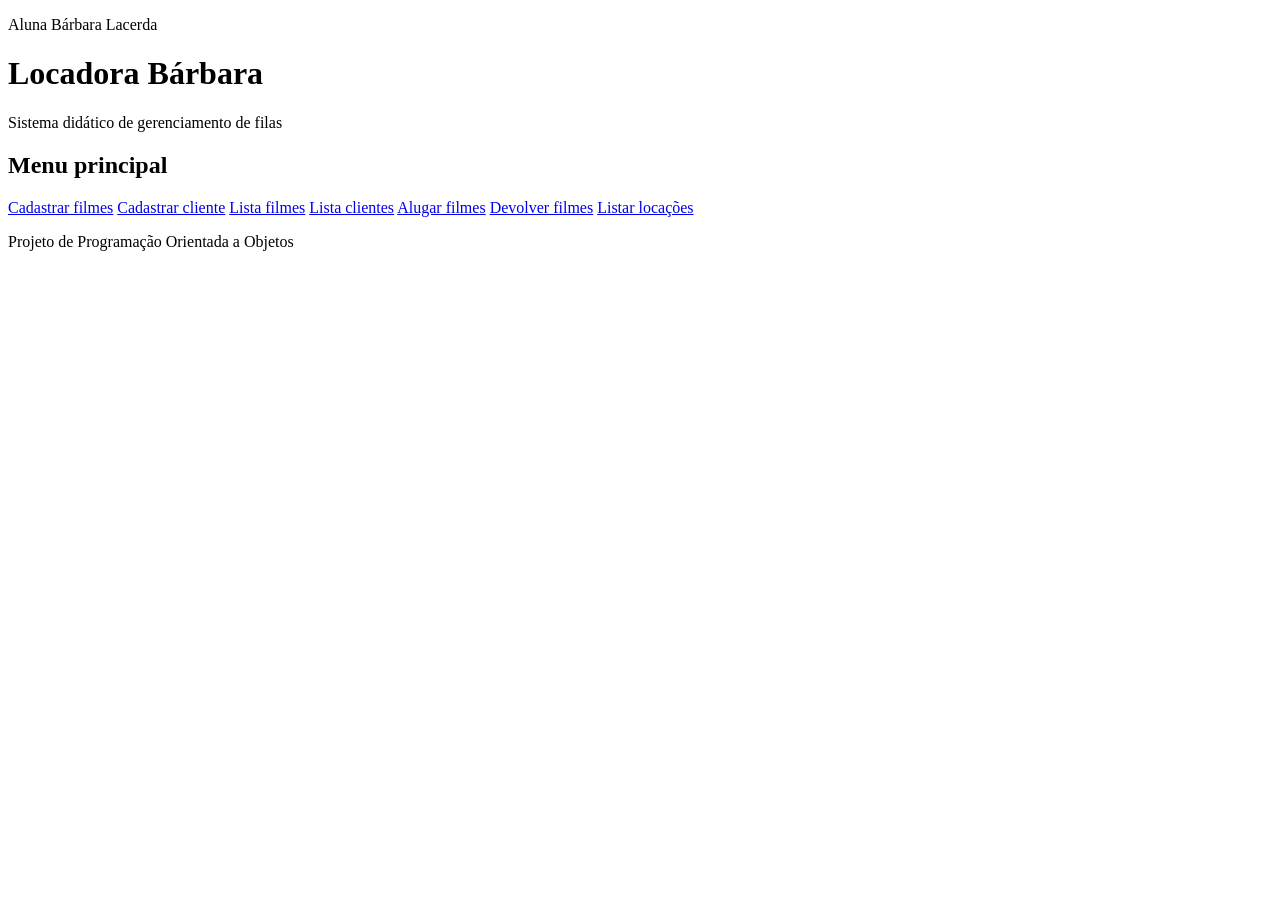
==== src/main/resources/templates/index.html @ 1c96fb8c "Initial commit" ====
<!DOCTYPE html>
<html lang="pt-BR">
<head>
    <meta charset="UTF-8">
    <meta name="viewport" content="width=device-width, initial-scale=1.0"> <!--Serve para deixar o site na escala correta -->
    <title>Locadora Bárbara</title>
    <link rel="stylesheet" href="/css/style.css">
</head>
<body>
<header class="cabecalho">
    <p class="aluna"> Aluna Bárbara Lacerda </p>
    <h1>Locadora Bárbara</h1>
    <p>Sistema didático de gerenciamento de filas</p>
</header>
<main class="conteudo">
    <h2 class="titulo-menu">Menu principal</h2>
    <section class="menu">
        <a class="botao-menu" href="/filmes/novo">Cadastrar filmes</a>
        <a class="botao-menu" href="#">Cadastrar cliente</a>
        <a class="botao-menu" href="/filmes">Lista filmes</a>
        <a class="botao-menu" href="#">Lista clientes</a>
        <a class="botao-menu" href="#">Alugar filmes</a>
        <a class="botao-menu" href="#">Devolver filmes</a>
        <a class="botao-menu" href="#">Listar locações</a>


    </section>
</main>
<footer class="rodape">
    <p>Projeto de Programação Orientada a Objetos</p>
</footer>
</body>
</html>
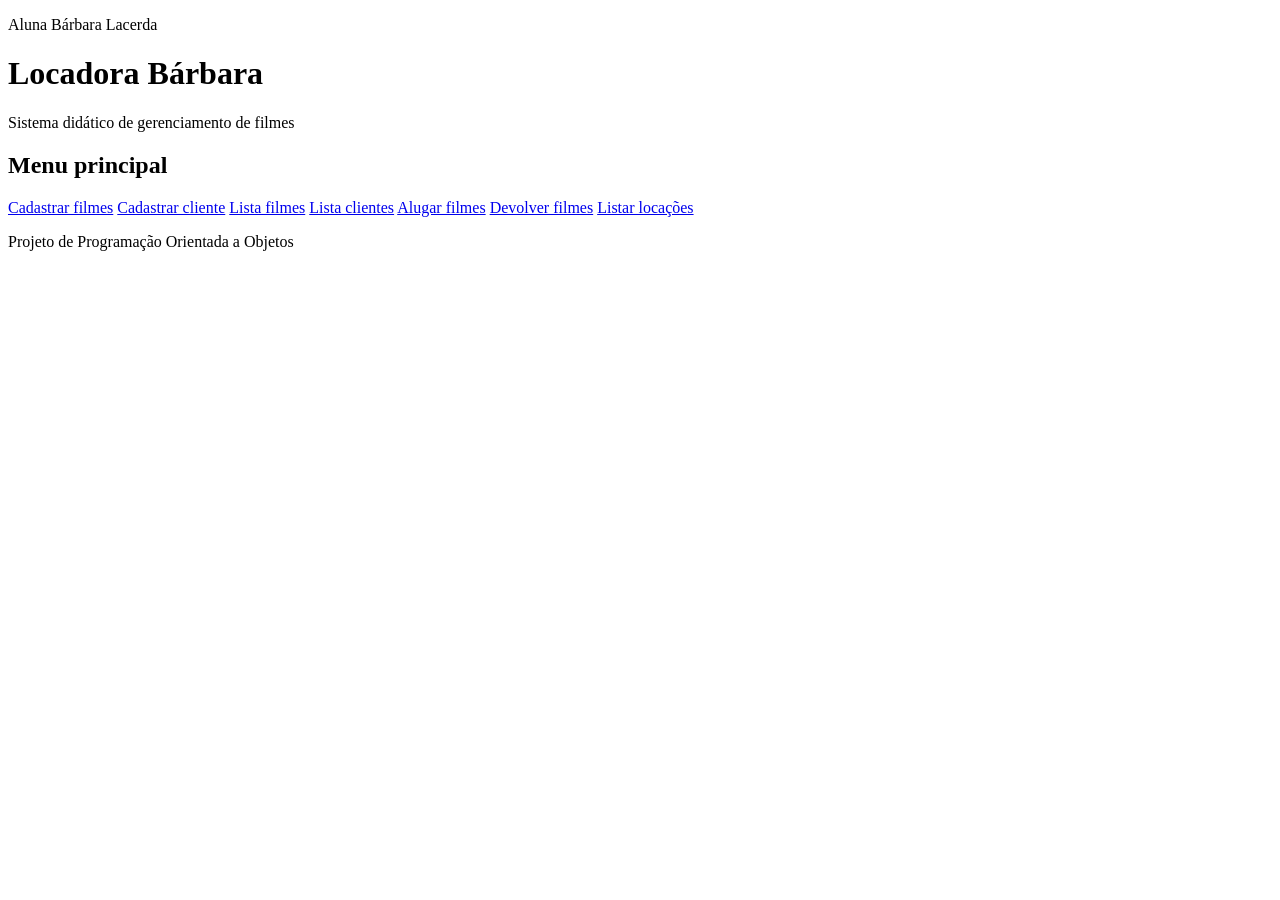
==== commit 620856a2: "ajustes arquivo css 18/09" ====
--- a/src/main/resources/templates/index.html
+++ b/src/main/resources/templates/index.html
@@ -10,7 +10,7 @@
 <header class="cabecalho">
     <p class="aluna"> Aluna Bárbara Lacerda </p>
     <h1>Locadora Bárbara</h1>
-    <p>Sistema didático de gerenciamento de filas</p>
+    <p>Sistema didático de gerenciamento de filmes</p>
 </header>
 <main class="conteudo">
     <h2 class="titulo-menu">Menu principal</h2>
